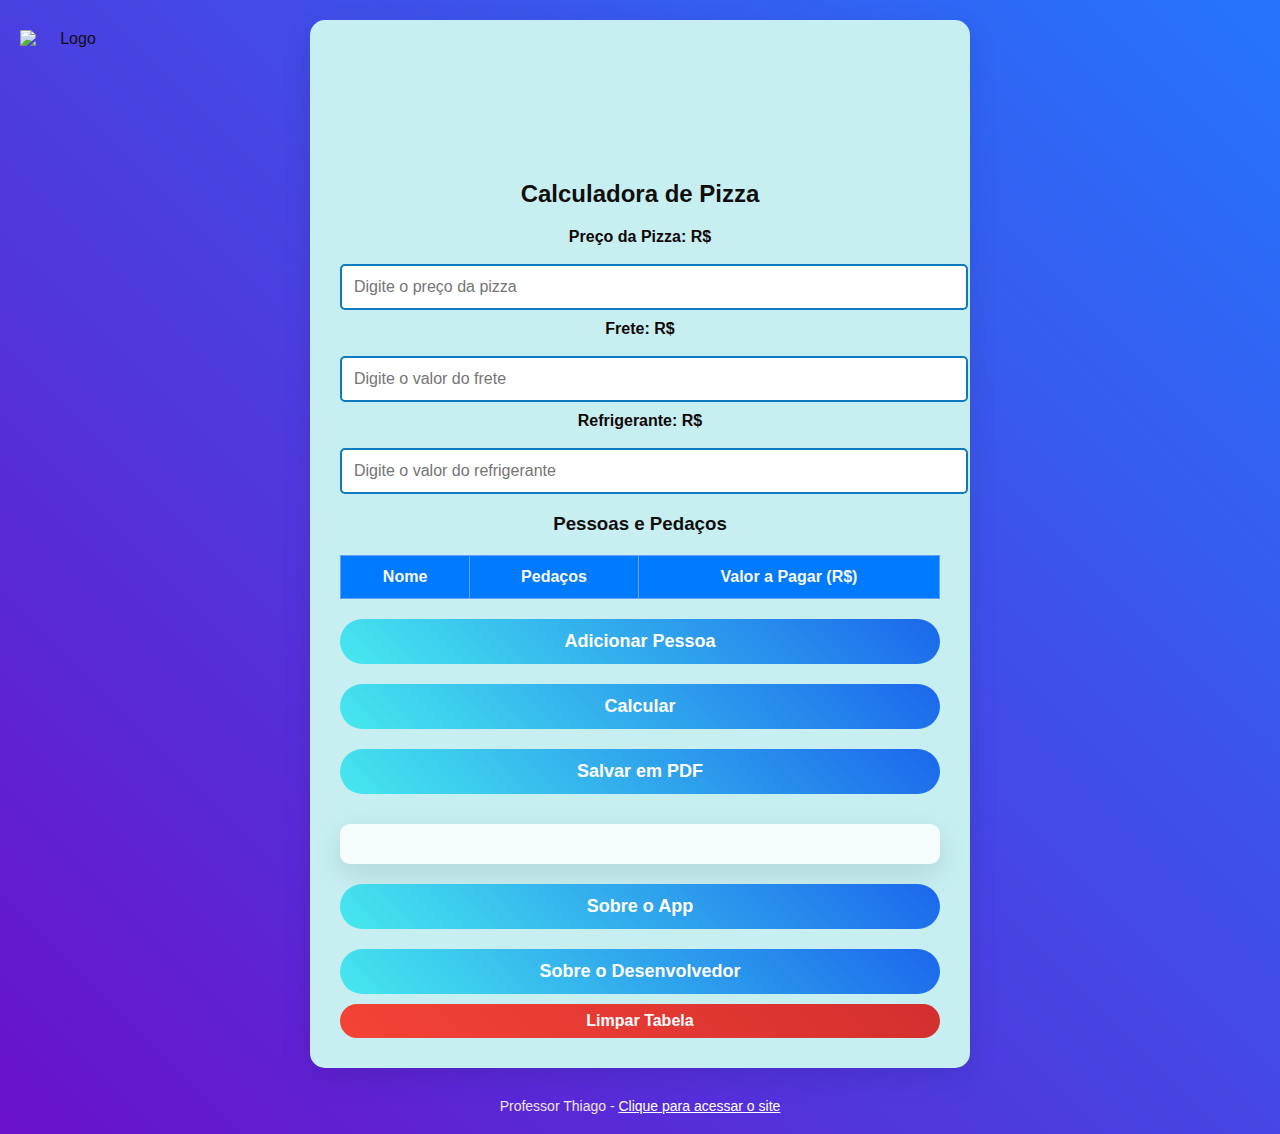
==== index.html @ 8a14cce1 "Add files via upload" ====
<!DOCTYPE html>
<html lang="pt-br">
<head>
    <meta charset="UTF-8">
    <meta name="viewport" content="width=device-width, initial-scale=1.0">
    <title>Calculadora de Pizza</title>
    <style>
        body {
            font-family: 'Arial', sans-serif;
            text-align: center;
            background: linear-gradient(45deg, #6a11cb, #2575fc);
            padding: 20px;
            margin: 0;
            color: #120e0e;
        }
        .container {
            max-width: 600px;
            background: #c7eef0;
            padding: 30px;
            margin: auto;
            border-radius: 15px;
            box-shadow: 0 10px 30px rgba(0, 0, 0, 0.1);
        }
        .input-group label {
            display: block;
            margin: 10px 0;
            font-size: 16px;
            font-weight: bold;
            color: #100808;
        }
        input {
            width: 100%;
            padding: 12px;
            margin-top: 8px;
            border: 2px solid #0e7abd;
            border-radius: 5px;
            font-size: 16px;
        }
        button {
            margin-top: 20px;
            padding: 12px;
            width: 100%;
            background: linear-gradient(45deg, #46e8ee, #1b67eb);
            color: #fefdfe;
            border: none;
            border-radius: 50px;
            font-size: 18px;
            font-weight: bold;
            cursor: pointer;
            transition: background 0.3s ease;
        }
        button:hover {
            background: linear-gradient(45deg, #3e394a, #4a0547);
        }
        table {
            width: 100%;
            border-collapse: collapse;
            margin-top: 20px;
        }
        th, td {
            border: 1px solid #679ff9;
            padding: 12px;
            font-size: 16px;
        }
        th {
            background-color: #007bff;
            color: rgb(250, 248, 248);
        }
        #resultado {
            margin-top: 30px;
            padding: 20px;
            background: rgba(255, 255, 255, 0.8);
            border-radius: 10px;
            font-size: 18px;
            color: #333;
            box-shadow: 0 10px 30px rgba(0, 0, 0, 0.1);
        }
        footer {
            font-size: 14px;
            color: #f0e6e6;
            margin-top: 30px;
        }
        
        /* Modal de Adição de Pessoa */
        .modal {
            display: none;
            position: fixed;
            z-index: 1;
            left: 0;
            top: 0;
            width: 100%;
            height: 100%;
            overflow: auto;
            background-color: rgba(0, 0, 0, 0.4);
            padding-top: 60px;
        }

        .modal-content {
            background-color: #fefefe;
            margin: 5% auto;
            padding: 20px;
            border: 1px solid #888;
            width: 80%;
            border-radius: 10px;
            box-shadow: 0 10px 30px rgba(0, 0, 0, 0.1);
            text-align: center;
        }

        .modal-content input {
            width: 80%;
            padding: 12px;
            margin: 10px 0;
            border-radius: 5px;
            border: 2px solid #0e7abd;
            font-size: 16px;
        }

        .close {
            color: #aaa;
            float: right;
            font-size: 28px;
            font-weight: bold;
        }

        .close:hover,
        .close:focus {
            color: black;
            text-decoration: none;
            cursor: pointer;
        }

        /* Estilo para o botão Limpar Tabela */
        #limparTabela {
            margin-top: 10px;
            padding: 8px;
            width: 100%;
            background: linear-gradient(45deg, #f44336, #d32f2f);
            color: #fefdfe;
            border: none;
            border-radius: 50px;
            font-size: 16px;
            font-weight: bold;
            cursor: pointer;
        }

        #limparTabela:hover {
            background: linear-gradient(45deg, #c62828, #b71c1c);
        }

        /* Estilo da imagem */
        .logo {
            width: 100px;
            height: 100px;
            position: absolute;
            left: 20px;
            top: 30px;
            transition: transform 2s ease-in-out;
        }

        /* Ajuste para a imagem e o título */
        h2 {
            margin-top: 130px; /* Ajuste para dar um espaçamento adequado */
        }

        /* Movimento da imagem com o comando em JavaScript */
        .moverLogo {
            transform: translateX(400px); /* Mova a imagem para a direita */
        }
    </style>
</head>
<body>
    <div class="container">
        <img class="logo" src="https://play-lh.googleusercontent.com/RtNN_ny-8YJb9jpvdxkmG3Cc7gGep-kKCJxPOJOj-W6uk7SqLge2UsgZXFn25-APAhH2" alt="Logo">
        <h2>Calculadora de Pizza</h2>
        <div class="input-group">
            <label for="precoPizza">Preço da Pizza: R$</label>
            <input type="number" id="precoPizza" placeholder="Digite o preço da pizza">
        </div>
        <div class="input-group">
            <label for="frete">Frete: R$</label>
            <input type="number" id="frete" placeholder="Digite o valor do frete">
        </div>
        <div class="input-group">
            <label for="refrigerante">Refrigerante: R$</label>
            <input type="number" id="refrigerante" placeholder="Digite o valor do refrigerante">
        </div>

        <h3>Pessoas e Pedaços</h3>
        <table>
            <thead>
                <tr>
                    <th>Nome</th>
                    <th>Pedaços</th>
                    <th>Valor a Pagar (R$)</th>
                </tr>
            </thead>
            <tbody id="listaPessoas"></tbody>
        </table>
        <button onclick="mostrarModal()">Adicionar Pessoa</button>
        <button onclick="calcular()">Calcular</button>
        <button onclick="salvarPDF()">Salvar em PDF</button>

        <div id="resultado"></div>

        <button onclick="window.location.href='sobre_app.html'">Sobre o App</button>
        <button onclick="window.location.href='sobre_desenvolvedor.html'">Sobre o Desenvolvedor</button>

        <!-- Botão Limpar Tabela abaixo da tabela de pessoas -->
        <button id="limparTabela" onclick="limparTabela()">Limpar Tabela</button>
    </div>

    <footer>
        Professor Thiago - <a href="https://thiago.grupokhan.com.br" target="_blank" style="color: #fff;">Clique para acessar o site</a>
    </footer>

    <!-- Modal para adicionar pessoa -->
    <div id="modalPessoa" class="modal">
        <div class="modal-content">
            <span class="close" onclick="fecharModal()">&times;</span>
            <h3>Adicionar Pessoa</h3>
            <input type="text" id="nomePessoa" placeholder="Digite o nome da pessoa">
            <input type="number" id="pedacosPessoa" placeholder="Quantos pedaços a pessoa vai comer?">
            <button onclick="adicionarPessoaModal()">Adicionar</button>
        </div>
    </div>

    <script src="https://cdnjs.cloudflare.com/ajax/libs/jspdf/2.5.1/jspdf.umd.min.js"></script>
    <script>
        let listaPessoas = [];

        function mostrarModal() {
            document.getElementById('modalPessoa').style.display = "block";
        }

        function fecharModal() {
            document.getElementById('modalPessoa').style.display = "none";
        }

        function adicionarPessoaModal() {
            const nome = document.getElementById('nomePessoa').value;
            const pedacos = parseInt(document.getElementById('pedacosPessoa').value);
            if (nome && !isNaN(pedacos)) {
                listaPessoas.push({ nome, pedaços: pedacos });
                const tabela = document.getElementById('listaPessoas');
                const novaLinha = document.createElement('tr');
                novaLinha.innerHTML = `<td>${nome}</td><td>${pedacos}</td><td>R$ 0,00</td>`; 
                tabela.appendChild(novaLinha);
                fecharModal(); // Fecha o modal após adicionar
            } else {
                alert("Por favor, insira um nome válido e a quantidade de pedaços.");
            }
        }

        function calcular() {
            const precoPizza = parseFloat(document.getElementById('precoPizza').value);
            const frete = parseFloat(document.getElementById('frete').value);
            const refrigerante = parseFloat(document.getElementById('refrigerante').value);
            const totalPedaços = listaPessoas.reduce((acc, pessoa) => acc + pessoa.pedaços, 0);
            const totalPizzas = Math.ceil(totalPedaços / 8);
            const valorTotal = (precoPizza + frete + refrigerante) * totalPizzas;

            listaPessoas.forEach(pessoa => {
                pessoa.valor = (precoPizza * pessoa.pedaços / 8) + (frete / totalPizzas) + (refrigerante / totalPizzas);
            });

            const totalPedaçosFaltando = (totalPizzas * 8) - totalPedaços;
            const pedacosFaltandoMensagem = totalPedaçosFaltando > 0 
                ? `Ainda faltam ${totalPedaçosFaltando} pedaços para a próxima pizza!`
                : 'Não faltam pedaços para a próxima pizza!';

            document.getElementById('resultado').innerHTML =  
                `<p>Total de pessoas: ${listaPessoas.length}</p>
                <p>Total de pedaços: ${totalPedaços}</p>
                <p>Total de pizzas necessárias: ${totalPizzas}</p>
                <p>Valor total: R$ ${valorTotal.toFixed(2)}</p>
                <p>${pedacosFaltandoMensagem}</p>`;

            atualizarTabela();
        }

        function atualizarTabela() {
            const tabela = document.getElementById('listaPessoas');
            tabela.innerHTML = "";
            listaPessoas.forEach(pessoa => {
                const novaLinha = document.createElement('tr');
                novaLinha.innerHTML = `<td>${pessoa.nome}</td><td>${pessoa.pedaços}</td><td>R$ ${pessoa.valor.toFixed(2)}</td>`;
                tabela.appendChild(novaLinha);
            });
        }

        function salvarPDF() {
            const { jsPDF } = window.jspdf;
            const doc = new jsPDF();
            doc.text('Calculadora de Pizza', 10, 10);
            doc.autoTable({ html: 'table' });
            doc.save('tabela_pizza.pdf');
        }

        function limparTabela() {
            listaPessoas = [];
            document.getElementById('listaPessoas').innerHTML = "";
            document.getElementById('resultado').innerHTML = "";
        }
    </script>
</body>
</html>
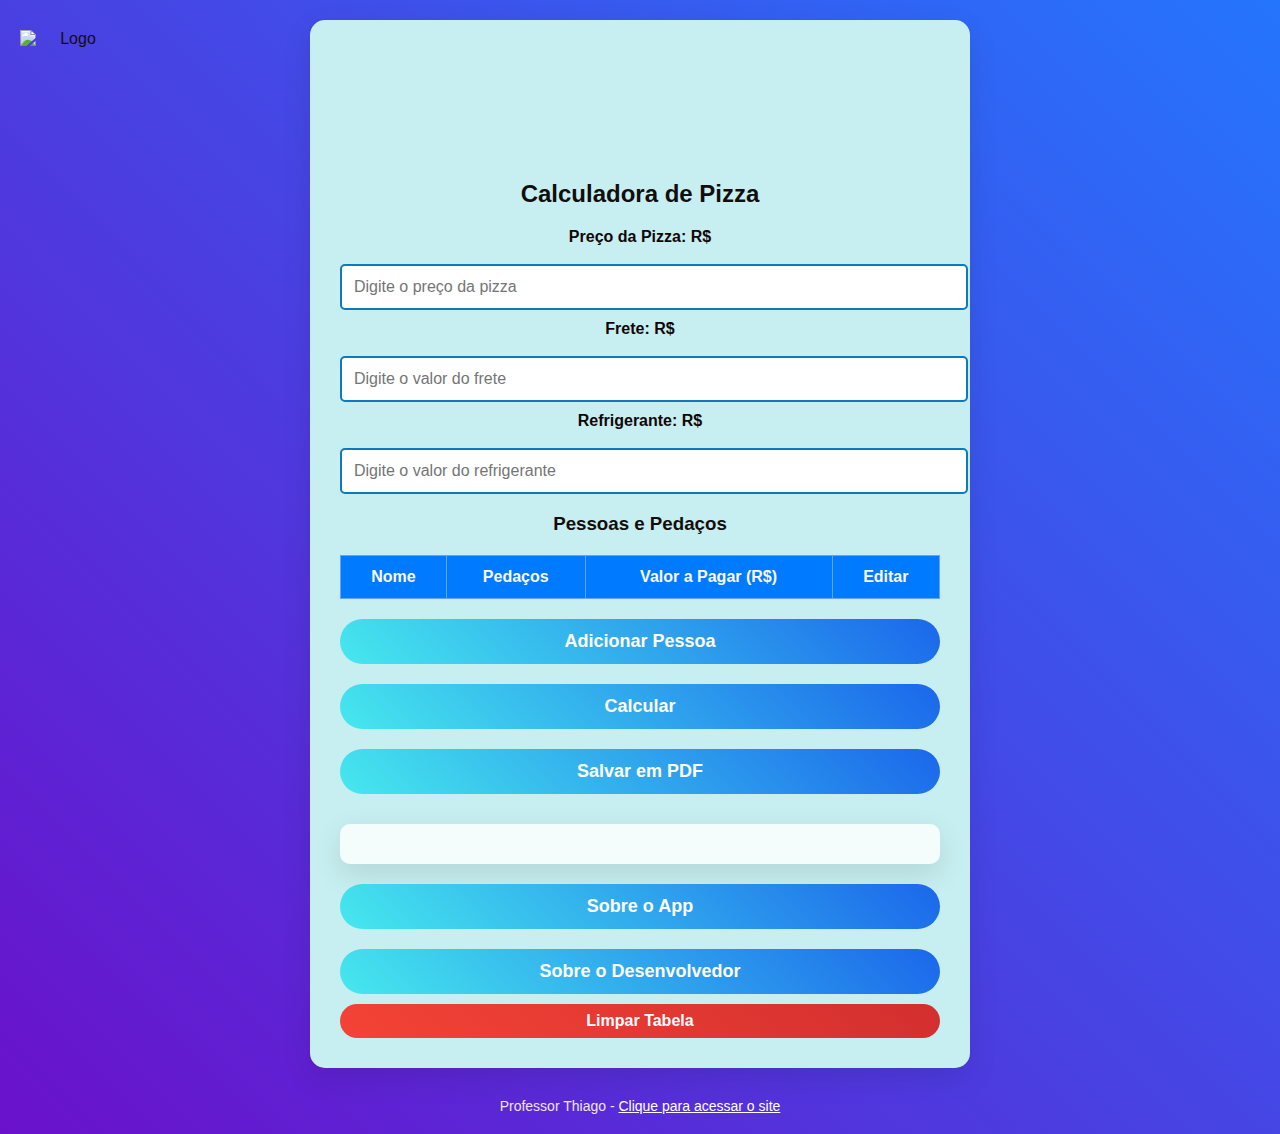
==== commit 56a28b97: "Add files via upload" ====
--- a/index.html
+++ b/index.html
@@ -80,7 +80,7 @@
             color: #f0e6e6;
             margin-top: 30px;
         }
-        
+
         /* Modal de Adição de Pessoa */
         .modal {
             display: none;
@@ -192,6 +192,7 @@
                     <th>Nome</th>
                     <th>Pedaços</th>
                     <th>Valor a Pagar (R$)</th>
+                    <th>Editar</th>
                 </tr>
             </thead>
             <tbody id="listaPessoas"></tbody>
@@ -224,6 +225,7 @@
         </div>
     </div>
 
+    <!-- Corrigir a inclusão da CDN do jsPDF -->
     <script src="https://cdnjs.cloudflare.com/ajax/libs/jspdf/2.5.1/jspdf.umd.min.js"></script>
     <script>
         let listaPessoas = [];
@@ -243,11 +245,23 @@
                 listaPessoas.push({ nome, pedaços: pedacos });
                 const tabela = document.getElementById('listaPessoas');
                 const novaLinha = document.createElement('tr');
-                novaLinha.innerHTML = `<td>${nome}</td><td>${pedacos}</td><td>R$ 0,00</td>`; 
+                novaLinha.innerHTML = `<td>${nome}</td><td>${pedacos}</td><td>R$ 0,00</td><td><button onclick="editarPessoa(${listaPessoas.length - 1})">Editar</button></td>`; 
                 tabela.appendChild(novaLinha);
                 fecharModal(); // Fecha o modal após adicionar
             } else {
                 alert("Por favor, insira um nome válido e a quantidade de pedaços.");
+            }
+        }
+
+        function editarPessoa(index) {
+            const pessoa = listaPessoas[index];
+            const novoNome = prompt("Editar Nome", pessoa.nome);
+            const novosPedacos = prompt("Editar Pedaços", pessoa.pedaços);
+            if (novoNome && !isNaN(novosPedacos)) {
+                listaPessoas[index] = { nome: novoNome, pedaços: parseInt(novosPedacos) };
+                atualizarTabela();
+            } else {
+                alert("Entrada inválida.");
             }
         }
 
@@ -273,7 +287,7 @@
                 <p>Total de pedaços: ${totalPedaços}</p>
                 <p>Total de pizzas necessárias: ${totalPizzas}</p>
                 <p>Valor total: R$ ${valorTotal.toFixed(2)}</p>
-                <p>${pedacosFaltandoMensagem}</p>`;
+                <p>${pedacosFaltandoMensagem}</p>`; 
 
             atualizarTabela();
         }
@@ -281,19 +295,11 @@
         function atualizarTabela() {
             const tabela = document.getElementById('listaPessoas');
             tabela.innerHTML = "";
-            listaPessoas.forEach(pessoa => {
+            listaPessoas.forEach((pessoa, index) => {
                 const novaLinha = document.createElement('tr');
-                novaLinha.innerHTML = `<td>${pessoa.nome}</td><td>${pessoa.pedaços}</td><td>R$ ${pessoa.valor.toFixed(2)}</td>`;
+                novaLinha.innerHTML = `<td>${pessoa.nome}</td><td>${pessoa.pedaços}</td><td>R$ ${pessoa.valor.toFixed(2)}</td><td><button onclick="editarPessoa(${index})">Editar</button></td>`;
                 tabela.appendChild(novaLinha);
             });
-        }
-
-        function salvarPDF() {
-            const { jsPDF } = window.jspdf;
-            const doc = new jsPDF();
-            doc.text('Calculadora de Pizza', 10, 10);
-            doc.autoTable({ html: 'table' });
-            doc.save('tabela_pizza.pdf');
         }
 
         function limparTabela() {
@@ -301,6 +307,17 @@
             document.getElementById('listaPessoas').innerHTML = "";
             document.getElementById('resultado').innerHTML = "";
         }
+
+        function salvarPDF() {
+            const { jsPDF } = window.jspdf;
+            const doc = new jsPDF();
+            doc.text("Relatório de Pizza", 20, 10);
+            doc.text(`Total de pessoas: ${listaPessoas.length}`, 20, 20);
+            listaPessoas.forEach((pessoa, index) => {
+                doc.text(`Pessoa ${index + 1}: ${pessoa.nome} - ${pessoa.pedaços} pedaços - R$ ${pessoa.valor.toFixed(2)}`, 20, 30 + index * 10);
+            });
+            doc.save("relatorio_pizza.pdf");
+        }
     </script>
 </body>
 </html>
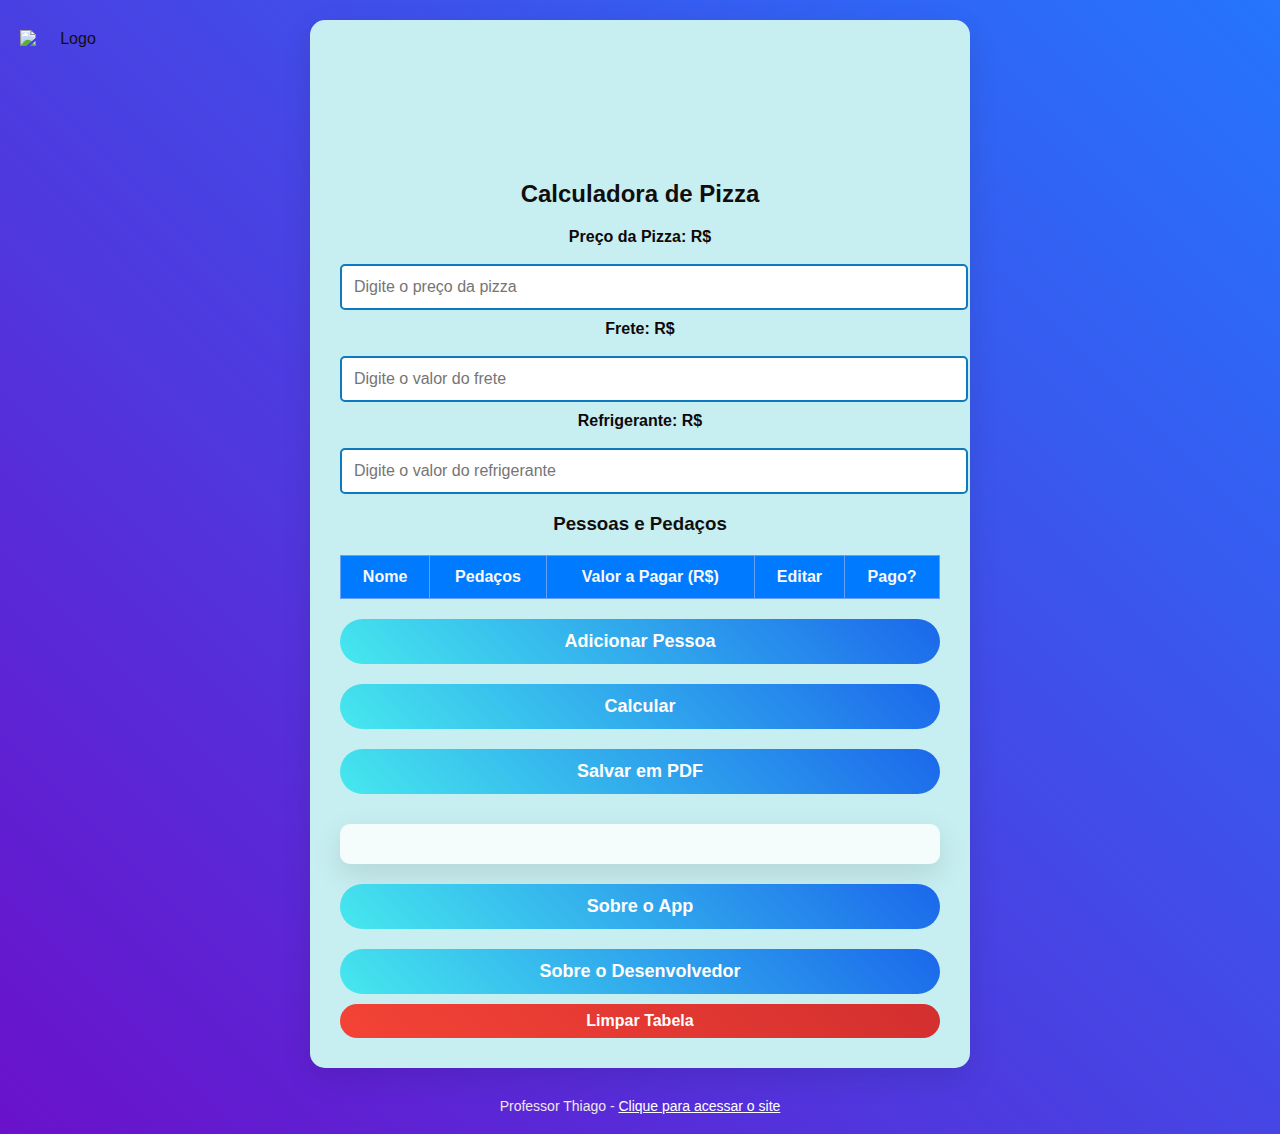
==== commit 7f3b9995: "Add files via upload" ====
--- a/index.html
+++ b/index.html
@@ -193,6 +193,7 @@
                     <th>Pedaços</th>
                     <th>Valor a Pagar (R$)</th>
                     <th>Editar</th>
+                    <th>Pago?</th> <!-- Coluna para marcar quem pagou -->
                 </tr>
             </thead>
             <tbody id="listaPessoas"></tbody>
@@ -242,10 +243,15 @@
             const nome = document.getElementById('nomePessoa').value;
             const pedacos = parseInt(document.getElementById('pedacosPessoa').value);
             if (nome && !isNaN(pedacos)) {
-                listaPessoas.push({ nome, pedaços: pedacos });
+                listaPessoas.push({ nome, pedaços: pedacos, pago: false });
                 const tabela = document.getElementById('listaPessoas');
                 const novaLinha = document.createElement('tr');
-                novaLinha.innerHTML = `<td>${nome}</td><td>${pedacos}</td><td>R$ 0,00</td><td><button onclick="editarPessoa(${listaPessoas.length - 1})">Editar</button></td>`; 
+                novaLinha.innerHTML = `
+                    <td>${nome}</td>
+                    <td>${pedacos}</td>
+                    <td>R$ 0,00</td>
+                    <td><button onclick="editarPessoa(${listaPessoas.length - 1})">Editar</button></td>
+                    <td><button onclick="marcarPago(${listaPessoas.length - 1})">Marcar como Pago</button></td>`; 
                 tabela.appendChild(novaLinha);
                 fecharModal(); // Fecha o modal após adicionar
             } else {
@@ -258,11 +264,16 @@
             const novoNome = prompt("Editar Nome", pessoa.nome);
             const novosPedacos = prompt("Editar Pedaços", pessoa.pedaços);
             if (novoNome && !isNaN(novosPedacos)) {
-                listaPessoas[index] = { nome: novoNome, pedaços: parseInt(novosPedacos) };
+                listaPessoas[index] = { nome: novoNome, pedaços: parseInt(novosPedacos), pago: pessoa.pago };
                 atualizarTabela();
             } else {
                 alert("Entrada inválida.");
             }
+        }
+
+        function marcarPago(index) {
+            listaPessoas[index].pago = !listaPessoas[index].pago;
+            atualizarTabela();
         }
 
         function calcular() {
@@ -285,38 +296,47 @@
             document.getElementById('resultado').innerHTML =  
                 `<p>Total de pessoas: ${listaPessoas.length}</p>
                 <p>Total de pedaços: ${totalPedaços}</p>
-                <p>Total de pizzas necessárias: ${totalPizzas}</p>
-                <p>Valor total: R$ ${valorTotal.toFixed(2)}</p>
-                <p>${pedacosFaltandoMensagem}</p>`; 
-
-            atualizarTabela();
-        }
-
-        function atualizarTabela() {
-            const tabela = document.getElementById('listaPessoas');
-            tabela.innerHTML = "";
-            listaPessoas.forEach((pessoa, index) => {
-                const novaLinha = document.createElement('tr');
-                novaLinha.innerHTML = `<td>${pessoa.nome}</td><td>${pessoa.pedaços}</td><td>R$ ${pessoa.valor.toFixed(2)}</td><td><button onclick="editarPessoa(${index})">Editar</button></td>`;
-                tabela.appendChild(novaLinha);
-            });
-        }
-
-        function limparTabela() {
-            listaPessoas = [];
-            document.getElementById('listaPessoas').innerHTML = "";
-            document.getElementById('resultado').innerHTML = "";
+                <p>Total de pizzas: ${totalPizzas}</p>
+                <p>Total a pagar (com frete e refrigerante): R$ ${valorTotal.toFixed(2)}</p>
+                <p>${pedacosFaltandoMensagem}</p>
+                <h4>Detalhamento</h4>
+                <ul>
+                    ${listaPessoas.map(pessoa => `
+                        <li>${pessoa.nome}: R$ ${pessoa.valor.toFixed(2)} (${pessoa.pedaços} pedaços) ${pessoa.pago ? '(Pago)' : '(Não Pago)'}</li>
+                    `).join('')}
+                </ul>`;
         }
 
         function salvarPDF() {
             const { jsPDF } = window.jspdf;
             const doc = new jsPDF();
-            doc.text("Relatório de Pizza", 20, 10);
-            doc.text(`Total de pessoas: ${listaPessoas.length}`, 20, 20);
+            doc.text('Calculadora de Pizza', 20, 20);
+            doc.text(`Total a pagar: R$ ${document.getElementById('resultado').innerText.split("R$ ")[1].split("\n")[0]}`, 20, 30);
+            doc.text('Detalhamento:', 20, 40);
+            listaPessoas.forEach((pessoa, i) => {
+                doc.text(`${i+1}. ${pessoa.nome}: R$ ${pessoa.valor.toFixed(2)} (${pessoa.pedaços} pedaços)`, 20, 50 + (i * 10));
+            });
+            doc.save('calculadora_pizza.pdf');
+        }
+
+        function limparTabela() {
+            listaPessoas = [];
+            atualizarTabela();
+        }
+
+        function atualizarTabela() {
+            const tabela = document.getElementById('listaPessoas');
+            tabela.innerHTML = '';
             listaPessoas.forEach((pessoa, index) => {
-                doc.text(`Pessoa ${index + 1}: ${pessoa.nome} - ${pessoa.pedaços} pedaços - R$ ${pessoa.valor.toFixed(2)}`, 20, 30 + index * 10);
+                const novaLinha = document.createElement('tr');
+                novaLinha.innerHTML = `
+                    <td>${pessoa.nome}</td>
+                    <td>${pessoa.pedaços}</td>
+                    <td>R$ ${pessoa.valor.toFixed(2)}</td>
+                    <td><button onclick="editarPessoa(${index})">Editar</button></td>
+                    <td><button onclick="marcarPago(${index})">Marcar como Pago</button></td>`; 
+                tabela.appendChild(novaLinha);
             });
-            doc.save("relatorio_pizza.pdf");
         }
     </script>
 </body>
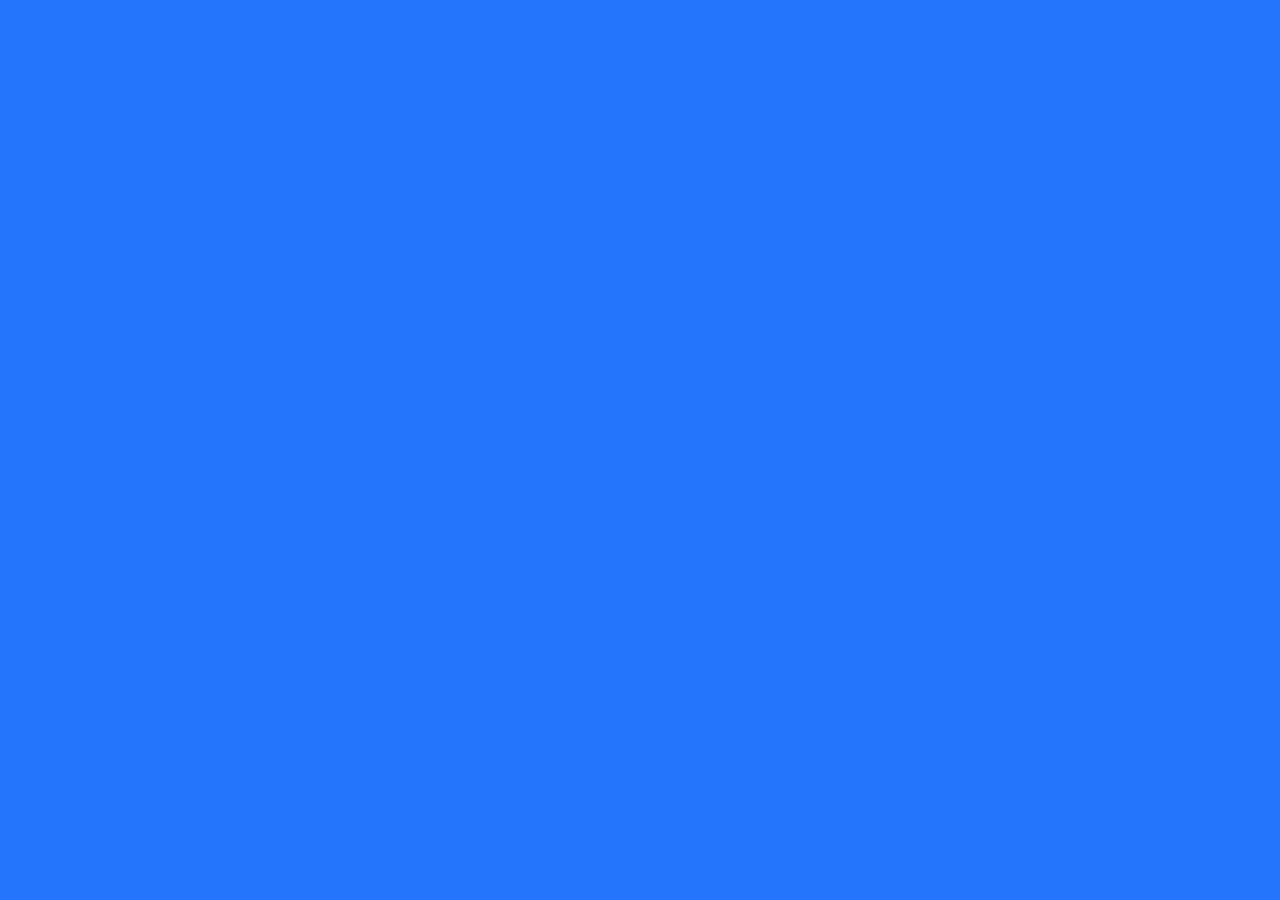
==== commit 690bc607: "Add files via upload" ====
--- a/index.html
+++ b/index.html
@@ -3,341 +3,135 @@
 <head>
     <meta charset="UTF-8">
     <meta name="viewport" content="width=device-width, initial-scale=1.0">
-    <title>Calculadora de Pizza</title>
+    <title>Boas-vindas</title>
+    <link rel="stylesheet" href="https://cdnjs.cloudflare.com/ajax/libs/font-awesome/6.0.0-beta3/css/all.min.css">
     <style>
+        * {
+            margin: 0;
+            padding: 0;
+            box-sizing: border-box;
+        }
+
         body {
-            font-family: 'Arial', sans-serif;
+            font-family: 'Segoe UI', Tahoma, Geneva, Verdana, sans-serif;
+            display: flex;
+            justify-content: center;
+            align-items: center;
+            min-height: 100vh;
+            margin: 0;
+            background-color: #2575fc;
+            flex-direction: column;
+            opacity: 0;
+            animation: fadeIn 1s forwards;
+        }
+
+        @keyframes fadeIn {
+            from {
+                opacity: 0;
+            }
+            to {
+                opacity: 1;
+            }
+        }
+
+        .container {
             text-align: center;
-            background: linear-gradient(45deg, #6a11cb, #2575fc);
-            padding: 20px;
-            margin: 0;
-            color: #120e0e;
-        }
-        .container {
-            max-width: 600px;
-            background: #c7eef0;
-            padding: 30px;
-            margin: auto;
+            background-color: #ffffff;
+            padding: 40px 60px;
             border-radius: 15px;
             box-shadow: 0 10px 30px rgba(0, 0, 0, 0.1);
+            width: 90%;
+            max-width: 550px;
         }
-        .input-group label {
-            display: block;
-            margin: 10px 0;
-            font-size: 16px;
-            font-weight: bold;
-            color: #100808;
+
+        h1 {
+            margin-top: 0;
+            color: #007bff;
+            font-size: 36px;
+            font-weight: 700;
         }
-        input {
+
+        #welcome-message {
+            margin-top: 20px;
+            color: #333;
+            font-size: 22px;
+        }
+
+        img {
             width: 100%;
-            padding: 12px;
-            margin-top: 8px;
-            border: 2px solid #0e7abd;
-            border-radius: 5px;
-            font-size: 16px;
-        }
-        button {
-            margin-top: 20px;
-            padding: 12px;
-            width: 100%;
-            background: linear-gradient(45deg, #46e8ee, #1b67eb);
-            color: #fefdfe;
-            border: none;
-            border-radius: 50px;
-            font-size: 18px;
-            font-weight: bold;
+            max-width: 350px;
             cursor: pointer;
-            transition: background 0.3s ease;
-        }
-        button:hover {
-            background: linear-gradient(45deg, #3e394a, #4a0547);
-        }
-        table {
-            width: 100%;
-            border-collapse: collapse;
+            border-radius: 12px;
             margin-top: 20px;
         }
-        th, td {
-            border: 1px solid #679ff9;
-            padding: 12px;
-            font-size: 16px;
-        }
-        th {
-            background-color: #007bff;
-            color: rgb(250, 248, 248);
-        }
-        #resultado {
+
+        .btn, .bottom-btn {
+            background-color: #ffffff;
+            color: rgb(0, 0, 0);
+            border: none;
+            padding: 14px 30px;
+            text-align: center;
+            font-size: 18px;
+            cursor: pointer;
+            border-radius: 10px;
             margin-top: 30px;
-            padding: 20px;
-            background: rgba(255, 255, 255, 0.8);
-            border-radius: 10px;
-            font-size: 18px;
-            color: #333;
-            box-shadow: 0 10px 30px rgba(0, 0, 0, 0.1);
-        }
-        footer {
-            font-size: 14px;
-            color: #f0e6e6;
-            margin-top: 30px;
+            transition: background-color 0.3s ease, transform 0.3s ease;
         }
 
-        /* Modal de Adição de Pessoa */
-        .modal {
-            display: none;
+        footer {
             position: fixed;
-            z-index: 1;
-            left: 0;
-            top: 0;
+            bottom: 0;
             width: 100%;
-            height: 100%;
-            overflow: auto;
-            background-color: rgba(0, 0, 0, 0.4);
-            padding-top: 60px;
+            text-align: center;
+            background-color: #003366;
+            color: white;
+            padding: 12px 0;
+            font-size: 14px;
+            font-weight: 300;
         }
 
-        .modal-content {
-            background-color: #fefefe;
-            margin: 5% auto;
-            padding: 20px;
-            border: 1px solid #888;
-            width: 80%;
-            border-radius: 10px;
-            box-shadow: 0 10px 30px rgba(0, 0, 0, 0.1);
-            text-align: center;
-        }
-
-        .modal-content input {
-            width: 80%;
-            padding: 12px;
-            margin: 10px 0;
-            border-radius: 5px;
-            border: 2px solid #0e7abd;
-            font-size: 16px;
-        }
-
-        .close {
-            color: #aaa;
-            float: right;
-            font-size: 28px;
-            font-weight: bold;
-        }
-
-        .close:hover,
-        .close:focus {
-            color: black;
-            text-decoration: none;
-            cursor: pointer;
-        }
-
-        /* Estilo para o botão Limpar Tabela */
-        #limparTabela {
-            margin-top: 10px;
-            padding: 8px;
-            width: 100%;
-            background: linear-gradient(45deg, #f44336, #d32f2f);
-            color: #fefdfe;
-            border: none;
-            border-radius: 50px;
-            font-size: 16px;
-            font-weight: bold;
-            cursor: pointer;
-        }
-
-        #limparTabela:hover {
-            background: linear-gradient(45deg, #c62828, #b71c1c);
-        }
-
-        /* Estilo da imagem */
-        .logo {
-            width: 100px;
-            height: 100px;
-            position: absolute;
-            left: 20px;
-            top: 30px;
-            transition: transform 2s ease-in-out;
-        }
-
-        /* Ajuste para a imagem e o título */
-        h2 {
-            margin-top: 130px; /* Ajuste para dar um espaçamento adequado */
-        }
-
-        /* Movimento da imagem com o comando em JavaScript */
-        .moverLogo {
-            transform: translateX(400px); /* Mova a imagem para a direita */
+        #loading-icon {
+            display: none;
+            width: 50px;
+            height: 50px;
+            margin-top: 20px;
         }
     </style>
 </head>
 <body>
+
     <div class="container">
-        <img class="logo" src="https://play-lh.googleusercontent.com/RtNN_ny-8YJb9jpvdxkmG3Cc7gGep-kKCJxPOJOj-W6uk7SqLge2UsgZXFn25-APAhH2" alt="Logo">
-        <h2>Calculadora de Pizza</h2>
-        <div class="input-group">
-            <label for="precoPizza">Preço da Pizza: R$</label>
-            <input type="number" id="precoPizza" placeholder="Digite o preço da pizza">
-        </div>
-        <div class="input-group">
-            <label for="frete">Frete: R$</label>
-            <input type="number" id="frete" placeholder="Digite o valor do frete">
-        </div>
-        <div class="input-group">
-            <label for="refrigerante">Refrigerante: R$</label>
-            <input type="number" id="refrigerante" placeholder="Digite o valor do refrigerante">
-        </div>
-
-        <h3>Pessoas e Pedaços</h3>
-        <table>
-            <thead>
-                <tr>
-                    <th>Nome</th>
-                    <th>Pedaços</th>
-                    <th>Valor a Pagar (R$)</th>
-                    <th>Editar</th>
-                    <th>Pago?</th> <!-- Coluna para marcar quem pagou -->
-                </tr>
-            </thead>
-            <tbody id="listaPessoas"></tbody>
-        </table>
-        <button onclick="mostrarModal()">Adicionar Pessoa</button>
-        <button onclick="calcular()">Calcular</button>
-        <button onclick="salvarPDF()">Salvar em PDF</button>
-
-        <div id="resultado"></div>
-
-        <button onclick="window.location.href='sobre_app.html'">Sobre o App</button>
-        <button onclick="window.location.href='sobre_desenvolvedor.html'">Sobre o Desenvolvedor</button>
-
-        <!-- Botão Limpar Tabela abaixo da tabela de pessoas -->
-        <button id="limparTabela" onclick="limparTabela()">Limpar Tabela</button>
+        <h1><i class="fas fa-pizza-slice"></i> Boas-vindas ao Somador de Pizza</h1>
+        <h2 id="welcome-message" style="display: none;">Bem-vindo(a)! Aproveite sua experiência!</h2>
+        <img src="https://img.freepik.com/fotos-gratis/flat-leigos-pizza-em-uma-caixa-com-calculadora_23-2148247948.jpg" alt="Imagem clicável" id="image">
+        <button id="action-btn" class="btn" style="display: none;" onclick="startLoading()">Ir para o Somador de Pizza</button>
     </div>
 
+    <!-- Botão adicional abaixo da moldura -->
+    <button class="bottom-btn" onclick="startLoading()">Ir para o Somador de Pizza</button>
+
+    <!-- Ícone de carregamento -->
+    <img id="loading-icon" src="https://w7.pngwing.com/pngs/321/641/png-transparent-iphone-5s-ios-progress-bar-icon-load-the-map-loading-miscellaneous-tshirt-angle.png" alt="Carregando">
+
     <footer>
-        Professor Thiago - <a href="https://thiago.grupokhan.com.br" target="_blank" style="color: #fff;">Clique para acessar o site</a>
+        <i class="fas fa-copyright"></i> Somador de Pizza. Todos os direitos reservados.
     </footer>
 
-    <!-- Modal para adicionar pessoa -->
-    <div id="modalPessoa" class="modal">
-        <div class="modal-content">
-            <span class="close" onclick="fecharModal()">&times;</span>
-            <h3>Adicionar Pessoa</h3>
-            <input type="text" id="nomePessoa" placeholder="Digite o nome da pessoa">
-            <input type="number" id="pedacosPessoa" placeholder="Quantos pedaços a pessoa vai comer?">
-            <button onclick="adicionarPessoaModal()">Adicionar</button>
-        </div>
-    </div>
+    <script>
+        document.getElementById("image").addEventListener("click", function() {
+            document.getElementById("welcome-message").style.display = "block";
+            document.getElementById("action-btn").style.display = "inline-block";
+        });
 
-    <!-- Corrigir a inclusão da CDN do jsPDF -->
-    <script src="https://cdnjs.cloudflare.com/ajax/libs/jspdf/2.5.1/jspdf.umd.min.js"></script>
-    <script>
-        let listaPessoas = [];
-
-        function mostrarModal() {
-            document.getElementById('modalPessoa').style.display = "block";
-        }
-
-        function fecharModal() {
-            document.getElementById('modalPessoa').style.display = "none";
-        }
-
-        function adicionarPessoaModal() {
-            const nome = document.getElementById('nomePessoa').value;
-            const pedacos = parseInt(document.getElementById('pedacosPessoa').value);
-            if (nome && !isNaN(pedacos)) {
-                listaPessoas.push({ nome, pedaços: pedacos, pago: false });
-                const tabela = document.getElementById('listaPessoas');
-                const novaLinha = document.createElement('tr');
-                novaLinha.innerHTML = `
-                    <td>${nome}</td>
-                    <td>${pedacos}</td>
-                    <td>R$ 0,00</td>
-                    <td><button onclick="editarPessoa(${listaPessoas.length - 1})">Editar</button></td>
-                    <td><button onclick="marcarPago(${listaPessoas.length - 1})">Marcar como Pago</button></td>`; 
-                tabela.appendChild(novaLinha);
-                fecharModal(); // Fecha o modal após adicionar
-            } else {
-                alert("Por favor, insira um nome válido e a quantidade de pedaços.");
-            }
-        }
-
-        function editarPessoa(index) {
-            const pessoa = listaPessoas[index];
-            const novoNome = prompt("Editar Nome", pessoa.nome);
-            const novosPedacos = prompt("Editar Pedaços", pessoa.pedaços);
-            if (novoNome && !isNaN(novosPedacos)) {
-                listaPessoas[index] = { nome: novoNome, pedaços: parseInt(novosPedacos), pago: pessoa.pago };
-                atualizarTabela();
-            } else {
-                alert("Entrada inválida.");
-            }
-        }
-
-        function marcarPago(index) {
-            listaPessoas[index].pago = !listaPessoas[index].pago;
-            atualizarTabela();
-        }
-
-        function calcular() {
-            const precoPizza = parseFloat(document.getElementById('precoPizza').value);
-            const frete = parseFloat(document.getElementById('frete').value);
-            const refrigerante = parseFloat(document.getElementById('refrigerante').value);
-            const totalPedaços = listaPessoas.reduce((acc, pessoa) => acc + pessoa.pedaços, 0);
-            const totalPizzas = Math.ceil(totalPedaços / 8);
-            const valorTotal = (precoPizza + frete + refrigerante) * totalPizzas;
-
-            listaPessoas.forEach(pessoa => {
-                pessoa.valor = (precoPizza * pessoa.pedaços / 8) + (frete / totalPizzas) + (refrigerante / totalPizzas);
-            });
-
-            const totalPedaçosFaltando = (totalPizzas * 8) - totalPedaços;
-            const pedacosFaltandoMensagem = totalPedaçosFaltando > 0 
-                ? `Ainda faltam ${totalPedaçosFaltando} pedaços para a próxima pizza!`
-                : 'Não faltam pedaços para a próxima pizza!';
-
-            document.getElementById('resultado').innerHTML =  
-                `<p>Total de pessoas: ${listaPessoas.length}</p>
-                <p>Total de pedaços: ${totalPedaços}</p>
-                <p>Total de pizzas: ${totalPizzas}</p>
-                <p>Total a pagar (com frete e refrigerante): R$ ${valorTotal.toFixed(2)}</p>
-                <p>${pedacosFaltandoMensagem}</p>
-                <h4>Detalhamento</h4>
-                <ul>
-                    ${listaPessoas.map(pessoa => `
-                        <li>${pessoa.nome}: R$ ${pessoa.valor.toFixed(2)} (${pessoa.pedaços} pedaços) ${pessoa.pago ? '(Pago)' : '(Não Pago)'}</li>
-                    `).join('')}
-                </ul>`;
-        }
-
-        function salvarPDF() {
-            const { jsPDF } = window.jspdf;
-            const doc = new jsPDF();
-            doc.text('Calculadora de Pizza', 20, 20);
-            doc.text(`Total a pagar: R$ ${document.getElementById('resultado').innerText.split("R$ ")[1].split("\n")[0]}`, 20, 30);
-            doc.text('Detalhamento:', 20, 40);
-            listaPessoas.forEach((pessoa, i) => {
-                doc.text(`${i+1}. ${pessoa.nome}: R$ ${pessoa.valor.toFixed(2)} (${pessoa.pedaços} pedaços)`, 20, 50 + (i * 10));
-            });
-            doc.save('calculadora_pizza.pdf');
-        }
-
-        function limparTabela() {
-            listaPessoas = [];
-            atualizarTabela();
-        }
-
-        function atualizarTabela() {
-            const tabela = document.getElementById('listaPessoas');
-            tabela.innerHTML = '';
-            listaPessoas.forEach((pessoa, index) => {
-                const novaLinha = document.createElement('tr');
-                novaLinha.innerHTML = `
-                    <td>${pessoa.nome}</td>
-                    <td>${pessoa.pedaços}</td>
-                    <td>R$ ${pessoa.valor.toFixed(2)}</td>
-                    <td><button onclick="editarPessoa(${index})">Editar</button></td>
-                    <td><button onclick="marcarPago(${index})">Marcar como Pago</button></td>`; 
-                tabela.appendChild(novaLinha);
-            });
+        function startLoading() {
+            // Exibe o ícone de carregamento
+            document.getElementById("loading-icon").style.display = "block";
+            // Redireciona após 2 segundos
+            setTimeout(function() {
+                window.location.href = 'somador_pizza.html';
+            }, 2000);
         }
     </script>
+
 </body>
 </html>
